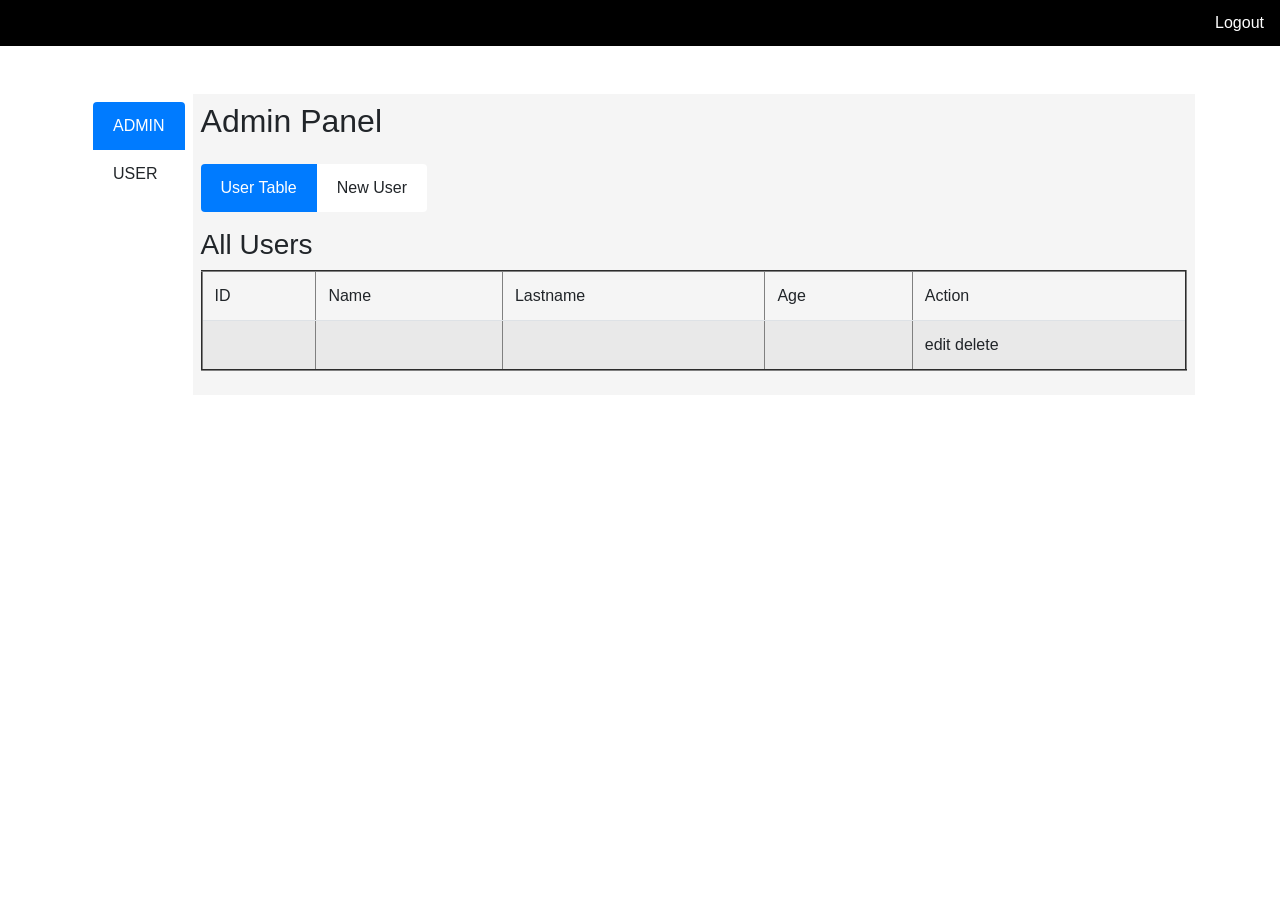
==== src/main/resources/templates/admin/list.html @ 425ebfd0 "21-49" ====
<!--<!DOCTYPE html>-->
<!--<html lang="en">-->
<!--<head>-->
<!--    <meta charset="UTF-8">-->
<!--    <title>Все пользователи</title>-->
<!--</head>-->
<!--<body>-->
<!--<p>&nbsp; Все пользователи</p>-->
<!--<table border="5">-->
<!--    <tbody>-->
<!--    <tr>-->
<!--        <td>Id</td>-->
<!--        <td>Name</td>-->
<!--        <td>Lastname</td>-->
<!--        <td>Age</td>-->
<!--        <td>Action</td>-->
<!--    </tr>-->
<!--    </tbody>-->
<!--    <p>&nbsp;</p>-->
<!--    <p>&nbsp;</p>-->
<!--    <tr th:each="user : ${list}">-->
<!--        <td th:text="${user.getId()}"></td>-->
<!--        <td th:text="${user.getName()}"></td>-->
<!--        <td th:text="${user.getLastname()}"></td>-->
<!--        <td th:text="${user.getAge()}"></td>-->
<!--        <td>-->
<!--            <a th:href="@{/admin/edit(id=${user.getId()})}">edit</a>-->
<!--            <a th:href="@{/admin/delete(id=${user.getId()})}">delete</a>-->
<!--        </td>-->
<!--    </tr>-->

<!--</table>-->
<!--<hr/>-->
<!--<a href="/admin/new">Create new user</a>-->
<!--<hr/>-->
<!--<a href="/logout">EXIT</a>-->
<!--</body>-->
<!--</html>-->

<!--<!DOCTYPE html>-->
<!--<html lang="ru">-->
<!--<head>-->
<!--    <meta charset="UTF-8">-->
<!--    <meta name="viewport" content="width=device-width, initial-scale=1.0">-->
<!--    <link rel="stylesheet" href="https://stackpath.bootstrapcdn.com/bootstrap/4.5.2/css/bootstrap.min.css">-->
<!--    <title>Admin Panel</title>-->
<!--    <style>-->
<!--        /* Стили для цветовой схемы */-->
<!--        .left-panel {-->
<!--            background-color: white; /* Левый панель белый */-->
<!--        }-->
<!--        .right-panel {-->
<!--            background-color: whitesmoke; /* Светло-серый цвет (вся правая часть) */-->
<!--            padding: 20px; /* Добавляем отступы для лучшего восприятия */-->
<!--        }-->
<!--        /* Убираем границы списка для кнопок */-->
<!--        .list-group-item {-->
<!--            border: none;-->
<!--        }-->
<!--        .active-button {-->
<!--            background-color: #007bff; /* Цвет для активной кнопки */-->
<!--            color: white;-->
<!--        }-->
<!--        .header-bar {-->
<!--            background-color: black; /* Черный цвет полосы */-->
<!--            color: white; /* Белый цвет текста */-->
<!--            padding: 10px;-->
<!--            display: flex;-->
<!--            justify-content: space-between; /* Разделяем содержимое по краям */-->
<!--            align-items: center; /* Центрируем элементы вертикально */-->
<!--        }-->
<!--        .logout-btn {-->
<!--            background: none; /* Прозрачный фон */-->
<!--            border: none; /* Без границы */-->
<!--            color: white; /* Белый цвет текста */-->
<!--            cursor: pointer; /* Указатель на кнопку */-->
<!--            font-size: 16px; /* Размер шрифта */-->
<!--        }-->
<!--        .logout-btn:hover {-->
<!--            text-decoration: underline; /* Подчеркивание при наведении */-->
<!--        }-->
<!--    </style>-->
<!--</head>-->
<!--<body>-->

<!--&lt;!&ndash; Полоса с адресом электронной почты и кнопкой Logout &ndash;&gt;-->
<!--<div class="header-bar">-->
<!--    <div>-->
<!--        <span id="emailDisplay" th:text="${adminEmail} + ' with roles: ADMIN USER'"></span>-->
<!--    </div>-->
<!--&lt;!&ndash;    <button class="logout-btn" id="logoutBtn">Logout</button>&ndash;&gt;-->
<!--    <button class="btn" id="logoutBtn" onclick="window.location.href='/logout'">Logout</button>-->

<!--</div>-->

<!--<div class="container mt-5">-->
<!--    <div class="d-flex bd-highlight">-->
<!--        <div class="flex-shrink-1 p-2 bd-highlight left-panel">-->
<!--            <ul class="list-group">-->
<!--                <li class="list-group-item active-button" id="adminBtn">ADMIN</li>-->
<!--                <li class="list-group-item" id="userBtn">USER</li>-->
<!--            </ul>-->
<!--        </div>-->
<!--        <div class="w-100 p-2 bd-highlight right-panel">-->
<!--            <h2 class="mb-4">Admin Panel</h2>-->
<!--            <ul class="list-group list-group-horizontal mb-3">-->
<!--                <li class="list-group-item" id="userTableBtn">User Table</li>-->
<!--                <li class="list-group-item" id="newUserBtn">New User</li>-->
<!--            </ul>-->

<!--            <div id="content">-->
<!--                <div id="adminPanel" style="display: block;">-->
<!--                    <h3>All Users</h3>-->

<!--                    &lt;!&ndash; Таблица пользователей &ndash;&gt;-->
<!--                    <table border="2" class="table table-striped">-->
<!--                        <thead>-->
<!--                        <tr>-->
<!--                            <td>ID</td>-->
<!--                            <td>Name</td>-->
<!--                            <td>Lastname</td>-->
<!--                            <td>Age</td>-->
<!--                            <td>Action</td>-->
<!--                        </tr>-->
<!--                        </thead>-->
<!--                        <tbody>-->
<!--                        <tr th:each="user : ${list}">-->
<!--                            <td th:text="${user.getId()}"></td>-->
<!--                            <td th:text="${user.getName()}"></td>-->
<!--                            <td th:text="${user.getLastname()}"></td>-->
<!--                            <td th:text="${user.getAge()}"></td>-->
<!--                            <td>-->
<!--                                <a th:href="@{/admin/edit(id=${user.getId()})}">edit</a>-->
<!--                                <a th:href="@{/admin/delete(id=${user.getId()})}">delete</a>-->
<!--                            </td>-->
<!--                        </tr>-->
<!--                        </tbody>-->
<!--                    </table>-->

<!--                </div>-->

<!--                <div id="newUserContent" style="display: none;">-->
<!--                    <h3>Создание нового пользователя</h3>-->
<!--                    <p>Форма для создания нового пользователя будет здесь.</p>-->
<!--                </div>-->

<!--                <div id="userContent" style="display: none;">-->
<!--                    <h3>Содержимое для пользователя</h3>-->
<!--                    <p>Пока здесь пусто.</p>-->
<!--                </div>-->
<!--            </div>-->
<!--        </div>-->
<!--    </div>-->
<!--</div>-->

<!--<script>-->
<!--    // ... ваш существующий JavaScript здесь ...-->

<!--    // Логика для кнопки Logout-->
<!--    // document.getElementById('logoutBtn').addEventListener('click', function() {-->
<!--    //     alert('Вы вышли из системы'); // Уведомление при нажатии-->
<!--    //     // Здесь можно добавить реальную логику выхода из системы-->
<!--    // });-->
<!--</script>-->

<!--</body>-->
<!--</html>-->

<!--<!DOCTYPE html>-->
<!--<html lang="ru">-->
<!--<head>-->
<!--    <meta charset="UTF-8">-->
<!--    <meta name="viewport" content="width=device-width, initial-scale=1.0">-->
<!--    <link rel="stylesheet" href="https://stackpath.bootstrapcdn.com/bootstrap/4.5.2/css/bootstrap.min.css">-->
<!--    <title>Admin Panel</title>-->
<!--    <style>-->
<!--        /* Стили для цветовой схемы */-->
<!--        .left-panel {-->
<!--            background-color: white; /* Левый панель белый */-->
<!--        }-->
<!--        .right-panel {-->
<!--            background-color: whitesmoke; /* Светло-серый цвет (вся правая часть) */-->
<!--            padding: 20px; /* Добавляем отступы для лучшего восприятия */-->
<!--        }-->
<!--        /* Убираем границы списка для кнопок */-->
<!--        .list-group-item {-->
<!--            border: none;-->
<!--        }-->
<!--        .active-button {-->
<!--            background-color: #007bff; /* Цвет для активной кнопки */-->
<!--            color: white; /* Белый цвет текста для активной кнопки */-->
<!--        }-->
<!--        .header-bar {-->
<!--            background-color: black; /* Черный цвет полосы */-->
<!--            color: white; /* Белый цвет текста */-->
<!--            padding: 10px;-->
<!--            display: flex;-->
<!--            justify-content: space-between; /* Разделяем содержимое по краям */-->
<!--            align-items: center; /* Центрируем элементы вертикально */-->
<!--        }-->
<!--        .logout-btn {-->
<!--            background: none; /* Прозрачный фон */-->
<!--            border: none; /* Без границы */-->
<!--            color: white; /* Белый цвет текста */-->
<!--            cursor: pointer; /* Указатель на кнопку */-->
<!--            font-size: 16px; /* Размер шрифта */-->
<!--        }-->
<!--        .logout-btn:hover {-->
<!--            text-decoration: underline; /* Подчеркивание при наведении */-->
<!--        }-->
<!--        .inactive-button {-->
<!--            color: #212529; /* Цвет для неактивных кнопок */-->
<!--        }-->
<!--    </style>-->
<!--</head>-->
<!--<body>-->

<!--&lt;!&ndash; Полоса с адресом электронной почты и кнопкой Logout &ndash;&gt;-->
<!--<div class="header-bar">-->
<!--    <div>-->
<!--        <span id="emailDisplay" th:text="${adminEmail} + ' with roles: ADMIN USER'"></span>-->
<!--    </div>-->
<!--    <button class="logout-btn" id="logoutBtn" onclick="window.location.href='/logout'">Logout</button>-->
<!--</div>-->

<!--<div class="container mt-5">-->
<!--    <div class="d-flex bd-highlight">-->
<!--        <div class="flex-shrink-1 p-2 bd-highlight left-panel">-->
<!--            <ul class="list-group">-->
<!--                <li class="list-group-item active-button" id="adminBtn" onclick="showAdminPanel()">ADMIN</li>-->
<!--                <li class="list-group-item inactive-button" id="userBtn" onclick="showUserPanel()">USER</li>-->
<!--            </ul>-->
<!--        </div>-->
<!--        <div class="w-100 p-2 bd-highlight right-panel">-->
<!--            <h2 class="mb-4">Admin Panel</h2>-->
<!--            <ul class="list-group list-group-horizontal mb-3">-->
<!--                <li class="list-group-item" id="userTableBtn">User Table</li>-->
<!--                <li class="list-group-item" id="newUserBtn">New User</li>-->
<!--            </ul>-->

<!--            <div id="content">-->
<!--                <div id="adminPanel" style="display: block;">-->
<!--                    <h3>All Users</h3>-->
<!--                    &lt;!&ndash; Таблица пользователей &ndash;&gt;-->
<!--                    <table border="2" class="table table-striped">-->
<!--                        <thead>-->
<!--                        <tr>-->
<!--                            <td>ID</td>-->
<!--                            <td>Name</td>-->
<!--                            <td>Lastname</td>-->
<!--                            <td>Age</td>-->
<!--                            <td>Action</td>-->
<!--                        </tr>-->
<!--                        </thead>-->
<!--                        <tbody>-->
<!--                        <tr th:each="user : ${list}">-->
<!--                            <td th:text="${user.getId()}"></td>-->
<!--                            <td th:text="${user.getName()}"></td>-->
<!--                            <td th:text="${user.getLastname()}"></td>-->
<!--                            <td th:text="${user.getAge()}"></td>-->
<!--                            <td>-->
<!--                                <a th:href="@{/admin/edit(id=${user.getId()})}">edit</a>-->
<!--                                <a th:href="@{/admin/delete(id=${user.getId()})}">delete</a>-->
<!--                            </td>-->
<!--                        </tr>-->
<!--                        </tbody>-->
<!--                    </table>-->
<!--                </div>-->

<!--                <div id="newUserContent" style="display: none;">-->
<!--                    <h3>Создание нового пользователя</h3>-->
<!--                    <p>Форма для создания нового пользователя будет здесь.</p>-->
<!--                </div>-->

<!--                <div id="userContent" style="display: none;">-->
<!--                    <h3>User information-page</h3>-->
<!--                    <p>Здесь будет информация о пользователе.</p>-->
<!--                </div>-->
<!--            </div>-->
<!--        </div>-->
<!--    </div>-->
<!--</div>-->

<!--<script>-->
<!--    function showAdminPanel() {-->
<!--        document.getElementById('adminPanel').style.display = 'block';-->
<!--        document.getElementById('newUserContent').style.display = 'none';-->
<!--        document.getElementById('userContent').style.display = 'none';-->

<!--        document.getElementById('adminBtn').classList.add('active-button');-->
<!--        document.getElementById('adminBtn').classList.remove('inactive-button');-->
<!--        document.getElementById('userBtn').classList.remove('active-button');-->
<!--        document.getElementById('userBtn').classList.add('inactive-button');-->
<!--    }-->

<!--    function showUserPanel() {-->
<!--        document.getElementById('adminPanel').style.display = 'none';-->
<!--        document.getElementById('newUserContent').style.display = 'none';-->
<!--        document.getElementById('userContent').style.display = 'block';-->

<!--        document.getElementById('userBtn').classList.add('active-button');-->
<!--        document.getElementById('userBtn').classList.remove('inactive-button');-->
<!--        document.getElementById('adminBtn').classList.remove('active-button');-->
<!--        document.getElementById('adminBtn').classList.add('inactive-button');-->
<!--    }-->

<!--    // Инициализируем первоначальное состояние-->
<!--    showAdminPanel();-->
<!--</script>-->

<!--</body>-->
<!--</html>-->



<!--<!DOCTYPE html>-->
<!--<html lang="ru">-->
<!--<head>-->
<!--    <meta charset="UTF-8">-->
<!--    <meta name="viewport" content="width=device-width, initial-scale=1.0">-->
<!--    <link rel="stylesheet" href="https://stackpath.bootstrapcdn.com/bootstrap/4.5.2/css/bootstrap.min.css">-->
<!--    <title>Admin Panel</title>-->
<!--    <style>-->
<!--        /* Стили для цветовой схемы */-->
<!--        .left-panel {-->
<!--            background-color: white; /* Левый панель белый */-->
<!--        }-->
<!--        .right-panel {-->
<!--            background-color: whitesmoke; /* Светло-серый цвет (вся правая часть) */-->
<!--            padding: 20px; /* Добавляем отступы для лучшего восприятия */-->
<!--        }-->
<!--        /* Убираем границы списка для кнопок */-->
<!--        .list-group-item {-->
<!--            border: none;-->
<!--        }-->
<!--        .active-button {-->
<!--            background-color: #007bff; /* Цвет для активной кнопки */-->
<!--            color: white; /* Белый цвет текста для активной кнопки */-->
<!--        }-->
<!--        .header-bar {-->
<!--            background-color: black; /* Черный цвет полосы */-->
<!--            color: white; /* Белый цвет текста */-->
<!--            padding: 10px;-->
<!--            display: flex;-->
<!--            justify-content: space-between; /* Разделяем содержимое по краям */-->
<!--            align-items: center; /* Центрируем элементы вертикально */-->
<!--        }-->
<!--        .logout-btn {-->
<!--            background: none; /* Прозрачный фон */-->
<!--            border: none; /* Без границы */-->
<!--            color: white; /* Белый цвет текста */-->
<!--            cursor: pointer; /* Указатель на кнопку */-->
<!--            font-size: 16px; /* Размер шрифта */-->
<!--        }-->
<!--        .logout-btn:hover {-->
<!--            text-decoration: underline; /* Подчеркивание при наведении */-->
<!--        }-->
<!--        .inactive-button {-->
<!--            color: #212529; /* Цвет для неактивных кнопок */-->
<!--        }-->
<!--    </style>-->
<!--</head>-->
<!--<body>-->

<!--&lt;!&ndash; Полоса с адресом электронной почты и кнопкой Logout &ndash;&gt;-->
<!--<div class="header-bar">-->
<!--    <div>-->
<!--        <span id="emailDisplay" th:text="${adminEmail} + ' with roles: ADMIN USER'"></span>-->
<!--    </div>-->
<!--    <button class="logout-btn" id="logoutBtn" onclick="window.location.href='/logout'">Logout</button>-->
<!--</div>-->

<!--<div class="container mt-5">-->
<!--    <div class="d-flex bd-highlight">-->
<!--        <div class="flex-shrink-1 p-2 bd-highlight left-panel">-->
<!--            <ul class="list-group">-->
<!--                <li class="list-group-item active-button" id="adminBtn" onclick="showAdminPanel()">ADMIN</li>-->
<!--                <li class="list-group-item inactive-button" id="userBtn" onclick="redirectToUserPage()">USER</li> &lt;!&ndash; Изменен вызов функции &ndash;&gt;-->
<!--            </ul>-->
<!--        </div>-->
<!--        <div class="w-100 p-2 bd-highlight right-panel">-->
<!--            <h2 class="mb-4">Admin Panel</h2>-->
<!--            <ul class="list-group list-group-horizontal mb-3">-->
<!--                <li class="list-group-item" id="userTableBtn">User Table</li>-->
<!--                <li class="list-group-item" id="newUserBtn">New User</li>-->
<!--            </ul>-->

<!--            <div id="content">-->
<!--                <div id="adminPanel" style="display: block;">-->
<!--                    <h3>All Users</h3>-->
<!--                    &lt;!&ndash; Таблица пользователей &ndash;&gt;-->
<!--                    <table border="2" class="table table-striped">-->
<!--                        <thead>-->
<!--                        <tr>-->
<!--                            <td>ID</td>-->
<!--                            <td>Name</td>-->
<!--                            <td>Lastname</td>-->
<!--                            <td>Age</td>-->
<!--                            <td>Action</td>-->
<!--                        </tr>-->
<!--                        </thead>-->
<!--                        <tbody>-->
<!--                        <tr th:each="user : ${list}">-->
<!--                            <td th:text="${user.getId()}"></td>-->
<!--                            <td th:text="${user.getName()}"></td>-->
<!--                            <td th:text="${user.getLastname()}"></td>-->
<!--                            <td th:text="${user.getAge()}"></td>-->
<!--                            <td>-->
<!--                                <a th:href="@{/admin/edit(id=${user.getId()})}">edit</a>-->
<!--                                <a th:href="@{/admin/delete(id=${user.getId()})}">delete</a>-->
<!--                            </td>-->
<!--                        </tr>-->
<!--                        </tbody>-->
<!--                    </table>-->
<!--                </div>-->

<!--                <div id="newUserContent" style="display: none;">-->
<!--                    <h3>Создание нового пользователя</h3>-->
<!--                    <p>Форма для создания нового пользователя будет здесь.</p>-->
<!--                </div>-->

<!--                <div id="userContent" style="display: none;">-->
<!--                    <h3>User information-page</h3>-->
<!--                    <p>Здесь будет информация о пользователе.</p>-->
<!--                </div>-->
<!--            </div>-->
<!--        </div>-->
<!--    </div>-->
<!--</div>-->

<!--<script>-->
<!--    function showAdminPanel() {-->
<!--        document.getElementById('adminPanel').style.display = 'block';-->
<!--        document.getElementById('newUserContent').style.display = 'none';-->
<!--        document.getElementById('userContent').style.display = 'none';-->

<!--        document.getElementById('adminBtn').classList.add('active-button');-->
<!--        document.getElementById('adminBtn').classList.remove('inactive-button');-->
<!--        document.getElementById('userBtn').classList.remove('active-button');-->
<!--        document.getElementById('userBtn').classList.add('inactive-button');-->
<!--    }-->

<!--    function redirectToUserPage() {-->
<!--        window.location.href = '/user/'; // Замените на URL вашей страницы user.html-->
<!--    }-->

<!--    // Инициализируем первоначальное состояние-->
<!--    showAdminPanel();-->
<!--</script>-->

<!--</body>-->
<!--</html>-->


<!DOCTYPE html>
<html lang="ru">
<head>
    <meta charset="UTF-8">
    <meta name="viewport" content="width=device-width, initial-scale=1.0">
    <link rel="stylesheet" href="https://stackpath.bootstrapcdn.com/bootstrap/4.5.2/css/bootstrap.min.css">
    <title>Admin Panel</title>
    <style>
        /* Стили для цветовой схемы */
        .left-panel {
            background-color: white; /* Левый панель белый */
        }
        .right-panel {
            background-color: whitesmoke; /* Светло-серый цвет (вся правая часть) */
            padding: 20px; /* Добавляем отступы для лучшего восприятия */
        }
        /* Убираем границы списка для кнопок */
        .list-group-item {
            border: none;
        }
        .active-button {
            background-color: #007bff; /* Цвет для активной кнопки */
            color: white; /* Белый цвет текста для активной кнопки */
        }
        .header-bar {
            background-color: black; /* Черный цвет полосы */
            color: white; /* Белый цвет текста */
            padding: 10px;
            display: flex;
            justify-content: space-between; /* Разделяем содержимое по краям */
            align-items: center; /* Центрируем элементы вертикально */
        }
        .logout-btn {
            background: none; /* Прозрачный фон */
            border: none; /* Без границы */
            color: white; /* Белый цвет текста */
            cursor: pointer; /* Указатель на кнопку */
            font-size: 16px; /* Размер шрифта */
        }
        .logout-btn:hover {
            text-decoration: underline; /* Подчеркивание при наведении */
        }
        .inactive-button {
            color: #212529; /* Цвет для неактивных кнопок */
        }
    </style>
</head>
<body>

<!-- Полоса с адресом электронной почты и кнопкой Logout -->
<div class="header-bar">
    <div>
        <span id="emailDisplay" th:text="${adminEmail} + ' with roles: ADMIN USER'"></span>
    </div>
    <button class="logout-btn" id="logoutBtn" onclick="window.location.href='/logout'">Logout</button>
</div>

<div class="container mt-5">
    <div class="d-flex bd-highlight">
        <div class="flex-shrink-1 p-2 bd-highlight left-panel">
            <ul class="list-group">
                <li class="list-group-item active-button" id="adminBtn" onclick="showAdminPanel()">ADMIN</li>
                <li class="list-group-item inactive-button" id="userBtn" onclick="redirectToUserPage()">USER</li>
            </ul>
        </div>
        <div class="w-100 p-2 bd-highlight right-panel">
            <h2 class="mb-4">Admin Panel</h2>
            <ul class="list-group list-group-horizontal mb-3">
                <li class="list-group-item active-button" id="userTableBtn" onclick="showUserTable()">User Table</li>
                <li class="list-group-item inactive-button" id="newUserBtn" onclick="showNewUserForm()">New User</li>
            </ul>

            <div id="content">
                <div id="adminPanel" style="display: block;">
                    <h3>All Users</h3>
                    <!-- Таблица пользователей -->
                    <table border="2" class="table table-striped">
                        <thead>
                        <tr>
                            <td>ID</td>
                            <td>Name</td>
                            <td>Lastname</td>
                            <td>Age</td>
                            <td>Action</td>
                        </tr>
                        </thead>
                        <tbody>
                        <tr th:each="user : ${list}">
                            <td th:text="${user.getId()}"></td>
                            <td th:text="${user.getName()}"></td>
                            <td th:text="${user.getLastname()}"></td>
                            <td th:text="${user.getAge()}"></td>
                            <td>
                                <a th:href="@{/admin/edit(id=${user.getId()})}">edit</a>
                                <a th:href="@{/admin/delete(id=${user.getId()})}">delete</a>
                            </td>
                        </tr>
                        </tbody>
                    </table>
                </div>

                <div id="newUserContent" style="display: none;">
                    <h3>Создание нового пользователя</h3>
                    <p>Форма для создания нового пользователя будет здесь.</p>
                </div>

                <div id="userContent" style="display: none;">
                    <h3>User information-page</h3>
                    <p>Здесь будет информация о пользователе.</p>
                </div>
            </div>
        </div>
    </div>
</div>

<script>
    function showAdminPanel() {
        document.getElementById('adminPanel').style.display = 'block';
        document.getElementById('newUserContent').style.display = 'none';
        document.getElementById('userContent').style.display = 'none';

        document.getElementById('adminBtn').classList.add('active-button');
        document.getElementById('adminBtn').classList.remove('inactive-button');
        document.getElementById('userBtn').classList.remove('active-button');
        document.getElementById('userBtn').classList.add('inactive-button');
    }

    function showUserTable() {
        document.getElementById('adminPanel').style.display = 'block';
        document.getElementById('newUserContent').style.display = 'none';

        // Установим активное состояние кнопки
        document.getElementById('userTableBtn').classList.add('active-button');
        document.getElementById('userTableBtn').classList.remove('inactive-button');
        document.getElementById('newUserBtn').classList.remove('active-button');
        document.getElementById('newUserBtn').classList.add('inactive-button');
    }

    function showNewUserForm() {
        document.getElementById('newUserContent').style.display = 'block';
        document.getElementById('adminPanel').style.display = 'none'; // Скрываем таблицу

        // Установим активное состояние кнопки
        document.getElementById('newUserBtn').classList.add('active-button');
        document.getElementById('newUserBtn').classList.remove('inactive-button');
        document.getElementById('userTableBtn').classList.remove('active-button');
        document.getElementById('userTableBtn').classList.add('inactive-button');
    }

    function redirectToUserPage() {
        window.location.href = '/user/';
    }

    // Инициализируем первоначальное состояние
    showAdminPanel();
</script>

</body>
</html>
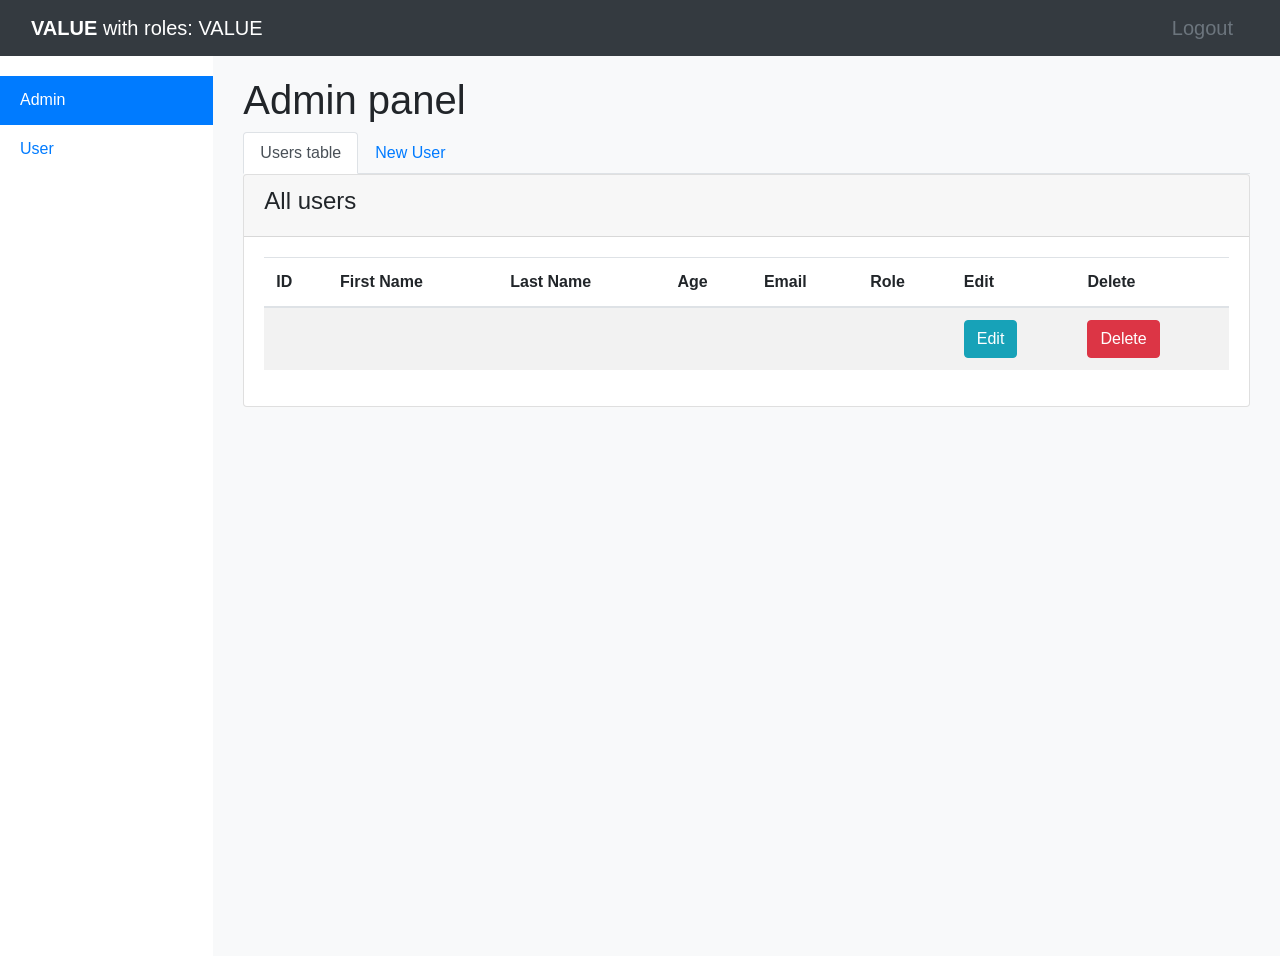
==== commit f3be531e: "555" ====
--- a/src/main/resources/templates/admin/list.html
+++ b/src/main/resources/templates/admin/list.html
@@ -1,614 +1,337 @@
-<!--<!DOCTYPE html>-->
-<!--<html lang="en">-->
-<!--<head>-->
-<!--    <meta charset="UTF-8">-->
-<!--    <title>Все пользователи</title>-->
-<!--</head>-->
-<!--<body>-->
-<!--<p>&nbsp; Все пользователи</p>-->
-<!--<table border="5">-->
-<!--    <tbody>-->
-<!--    <tr>-->
-<!--        <td>Id</td>-->
-<!--        <td>Name</td>-->
-<!--        <td>Lastname</td>-->
-<!--        <td>Age</td>-->
-<!--        <td>Action</td>-->
-<!--    </tr>-->
-<!--    </tbody>-->
-<!--    <p>&nbsp;</p>-->
-<!--    <p>&nbsp;</p>-->
-<!--    <tr th:each="user : ${list}">-->
-<!--        <td th:text="${user.getId()}"></td>-->
-<!--        <td th:text="${user.getName()}"></td>-->
-<!--        <td th:text="${user.getLastname()}"></td>-->
-<!--        <td th:text="${user.getAge()}"></td>-->
-<!--        <td>-->
-<!--            <a th:href="@{/admin/edit(id=${user.getId()})}">edit</a>-->
-<!--            <a th:href="@{/admin/delete(id=${user.getId()})}">delete</a>-->
-<!--        </td>-->
-<!--    </tr>-->
-
-<!--</table>-->
-<!--<hr/>-->
-<!--<a href="/admin/new">Create new user</a>-->
-<!--<hr/>-->
-<!--<a href="/logout">EXIT</a>-->
-<!--</body>-->
-<!--</html>-->
-
-<!--<!DOCTYPE html>-->
-<!--<html lang="ru">-->
-<!--<head>-->
-<!--    <meta charset="UTF-8">-->
-<!--    <meta name="viewport" content="width=device-width, initial-scale=1.0">-->
-<!--    <link rel="stylesheet" href="https://stackpath.bootstrapcdn.com/bootstrap/4.5.2/css/bootstrap.min.css">-->
-<!--    <title>Admin Panel</title>-->
-<!--    <style>-->
-<!--        /* Стили для цветовой схемы */-->
-<!--        .left-panel {-->
-<!--            background-color: white; /* Левый панель белый */-->
-<!--        }-->
-<!--        .right-panel {-->
-<!--            background-color: whitesmoke; /* Светло-серый цвет (вся правая часть) */-->
-<!--            padding: 20px; /* Добавляем отступы для лучшего восприятия */-->
-<!--        }-->
-<!--        /* Убираем границы списка для кнопок */-->
-<!--        .list-group-item {-->
-<!--            border: none;-->
-<!--        }-->
-<!--        .active-button {-->
-<!--            background-color: #007bff; /* Цвет для активной кнопки */-->
-<!--            color: white;-->
-<!--        }-->
-<!--        .header-bar {-->
-<!--            background-color: black; /* Черный цвет полосы */-->
-<!--            color: white; /* Белый цвет текста */-->
-<!--            padding: 10px;-->
-<!--            display: flex;-->
-<!--            justify-content: space-between; /* Разделяем содержимое по краям */-->
-<!--            align-items: center; /* Центрируем элементы вертикально */-->
-<!--        }-->
-<!--        .logout-btn {-->
-<!--            background: none; /* Прозрачный фон */-->
-<!--            border: none; /* Без границы */-->
-<!--            color: white; /* Белый цвет текста */-->
-<!--            cursor: pointer; /* Указатель на кнопку */-->
-<!--            font-size: 16px; /* Размер шрифта */-->
-<!--        }-->
-<!--        .logout-btn:hover {-->
-<!--            text-decoration: underline; /* Подчеркивание при наведении */-->
-<!--        }-->
-<!--    </style>-->
-<!--</head>-->
-<!--<body>-->
-
-<!--&lt;!&ndash; Полоса с адресом электронной почты и кнопкой Logout &ndash;&gt;-->
-<!--<div class="header-bar">-->
-<!--    <div>-->
-<!--        <span id="emailDisplay" th:text="${adminEmail} + ' with roles: ADMIN USER'"></span>-->
-<!--    </div>-->
-<!--&lt;!&ndash;    <button class="logout-btn" id="logoutBtn">Logout</button>&ndash;&gt;-->
-<!--    <button class="btn" id="logoutBtn" onclick="window.location.href='/logout'">Logout</button>-->
-
-<!--</div>-->
-
-<!--<div class="container mt-5">-->
-<!--    <div class="d-flex bd-highlight">-->
-<!--        <div class="flex-shrink-1 p-2 bd-highlight left-panel">-->
-<!--            <ul class="list-group">-->
-<!--                <li class="list-group-item active-button" id="adminBtn">ADMIN</li>-->
-<!--                <li class="list-group-item" id="userBtn">USER</li>-->
-<!--            </ul>-->
-<!--        </div>-->
-<!--        <div class="w-100 p-2 bd-highlight right-panel">-->
-<!--            <h2 class="mb-4">Admin Panel</h2>-->
-<!--            <ul class="list-group list-group-horizontal mb-3">-->
-<!--                <li class="list-group-item" id="userTableBtn">User Table</li>-->
-<!--                <li class="list-group-item" id="newUserBtn">New User</li>-->
-<!--            </ul>-->
-
-<!--            <div id="content">-->
-<!--                <div id="adminPanel" style="display: block;">-->
-<!--                    <h3>All Users</h3>-->
-
-<!--                    &lt;!&ndash; Таблица пользователей &ndash;&gt;-->
-<!--                    <table border="2" class="table table-striped">-->
-<!--                        <thead>-->
-<!--                        <tr>-->
-<!--                            <td>ID</td>-->
-<!--                            <td>Name</td>-->
-<!--                            <td>Lastname</td>-->
-<!--                            <td>Age</td>-->
-<!--                            <td>Action</td>-->
-<!--                        </tr>-->
-<!--                        </thead>-->
-<!--                        <tbody>-->
-<!--                        <tr th:each="user : ${list}">-->
-<!--                            <td th:text="${user.getId()}"></td>-->
-<!--                            <td th:text="${user.getName()}"></td>-->
-<!--                            <td th:text="${user.getLastname()}"></td>-->
-<!--                            <td th:text="${user.getAge()}"></td>-->
-<!--                            <td>-->
-<!--                                <a th:href="@{/admin/edit(id=${user.getId()})}">edit</a>-->
-<!--                                <a th:href="@{/admin/delete(id=${user.getId()})}">delete</a>-->
-<!--                            </td>-->
-<!--                        </tr>-->
-<!--                        </tbody>-->
-<!--                    </table>-->
-
-<!--                </div>-->
-
-<!--                <div id="newUserContent" style="display: none;">-->
-<!--                    <h3>Создание нового пользователя</h3>-->
-<!--                    <p>Форма для создания нового пользователя будет здесь.</p>-->
-<!--                </div>-->
-
-<!--                <div id="userContent" style="display: none;">-->
-<!--                    <h3>Содержимое для пользователя</h3>-->
-<!--                    <p>Пока здесь пусто.</p>-->
-<!--                </div>-->
-<!--            </div>-->
-<!--        </div>-->
-<!--    </div>-->
-<!--</div>-->
-
-<!--<script>-->
-<!--    // ... ваш существующий JavaScript здесь ...-->
-
-<!--    // Логика для кнопки Logout-->
-<!--    // document.getElementById('logoutBtn').addEventListener('click', function() {-->
-<!--    //     alert('Вы вышли из системы'); // Уведомление при нажатии-->
-<!--    //     // Здесь можно добавить реальную логику выхода из системы-->
-<!--    // });-->
-<!--</script>-->
-
-<!--</body>-->
-<!--</html>-->
-
-<!--<!DOCTYPE html>-->
-<!--<html lang="ru">-->
-<!--<head>-->
-<!--    <meta charset="UTF-8">-->
-<!--    <meta name="viewport" content="width=device-width, initial-scale=1.0">-->
-<!--    <link rel="stylesheet" href="https://stackpath.bootstrapcdn.com/bootstrap/4.5.2/css/bootstrap.min.css">-->
-<!--    <title>Admin Panel</title>-->
-<!--    <style>-->
-<!--        /* Стили для цветовой схемы */-->
-<!--        .left-panel {-->
-<!--            background-color: white; /* Левый панель белый */-->
-<!--        }-->
-<!--        .right-panel {-->
-<!--            background-color: whitesmoke; /* Светло-серый цвет (вся правая часть) */-->
-<!--            padding: 20px; /* Добавляем отступы для лучшего восприятия */-->
-<!--        }-->
-<!--        /* Убираем границы списка для кнопок */-->
-<!--        .list-group-item {-->
-<!--            border: none;-->
-<!--        }-->
-<!--        .active-button {-->
-<!--            background-color: #007bff; /* Цвет для активной кнопки */-->
-<!--            color: white; /* Белый цвет текста для активной кнопки */-->
-<!--        }-->
-<!--        .header-bar {-->
-<!--            background-color: black; /* Черный цвет полосы */-->
-<!--            color: white; /* Белый цвет текста */-->
-<!--            padding: 10px;-->
-<!--            display: flex;-->
-<!--            justify-content: space-between; /* Разделяем содержимое по краям */-->
-<!--            align-items: center; /* Центрируем элементы вертикально */-->
-<!--        }-->
-<!--        .logout-btn {-->
-<!--            background: none; /* Прозрачный фон */-->
-<!--            border: none; /* Без границы */-->
-<!--            color: white; /* Белый цвет текста */-->
-<!--            cursor: pointer; /* Указатель на кнопку */-->
-<!--            font-size: 16px; /* Размер шрифта */-->
-<!--        }-->
-<!--        .logout-btn:hover {-->
-<!--            text-decoration: underline; /* Подчеркивание при наведении */-->
-<!--        }-->
-<!--        .inactive-button {-->
-<!--            color: #212529; /* Цвет для неактивных кнопок */-->
-<!--        }-->
-<!--    </style>-->
-<!--</head>-->
-<!--<body>-->
-
-<!--&lt;!&ndash; Полоса с адресом электронной почты и кнопкой Logout &ndash;&gt;-->
-<!--<div class="header-bar">-->
-<!--    <div>-->
-<!--        <span id="emailDisplay" th:text="${adminEmail} + ' with roles: ADMIN USER'"></span>-->
-<!--    </div>-->
-<!--    <button class="logout-btn" id="logoutBtn" onclick="window.location.href='/logout'">Logout</button>-->
-<!--</div>-->
-
-<!--<div class="container mt-5">-->
-<!--    <div class="d-flex bd-highlight">-->
-<!--        <div class="flex-shrink-1 p-2 bd-highlight left-panel">-->
-<!--            <ul class="list-group">-->
-<!--                <li class="list-group-item active-button" id="adminBtn" onclick="showAdminPanel()">ADMIN</li>-->
-<!--                <li class="list-group-item inactive-button" id="userBtn" onclick="showUserPanel()">USER</li>-->
-<!--            </ul>-->
-<!--        </div>-->
-<!--        <div class="w-100 p-2 bd-highlight right-panel">-->
-<!--            <h2 class="mb-4">Admin Panel</h2>-->
-<!--            <ul class="list-group list-group-horizontal mb-3">-->
-<!--                <li class="list-group-item" id="userTableBtn">User Table</li>-->
-<!--                <li class="list-group-item" id="newUserBtn">New User</li>-->
-<!--            </ul>-->
-
-<!--            <div id="content">-->
-<!--                <div id="adminPanel" style="display: block;">-->
-<!--                    <h3>All Users</h3>-->
-<!--                    &lt;!&ndash; Таблица пользователей &ndash;&gt;-->
-<!--                    <table border="2" class="table table-striped">-->
-<!--                        <thead>-->
-<!--                        <tr>-->
-<!--                            <td>ID</td>-->
-<!--                            <td>Name</td>-->
-<!--                            <td>Lastname</td>-->
-<!--                            <td>Age</td>-->
-<!--                            <td>Action</td>-->
-<!--                        </tr>-->
-<!--                        </thead>-->
-<!--                        <tbody>-->
-<!--                        <tr th:each="user : ${list}">-->
-<!--                            <td th:text="${user.getId()}"></td>-->
-<!--                            <td th:text="${user.getName()}"></td>-->
-<!--                            <td th:text="${user.getLastname()}"></td>-->
-<!--                            <td th:text="${user.getAge()}"></td>-->
-<!--                            <td>-->
-<!--                                <a th:href="@{/admin/edit(id=${user.getId()})}">edit</a>-->
-<!--                                <a th:href="@{/admin/delete(id=${user.getId()})}">delete</a>-->
-<!--                            </td>-->
-<!--                        </tr>-->
-<!--                        </tbody>-->
-<!--                    </table>-->
-<!--                </div>-->
-
-<!--                <div id="newUserContent" style="display: none;">-->
-<!--                    <h3>Создание нового пользователя</h3>-->
-<!--                    <p>Форма для создания нового пользователя будет здесь.</p>-->
-<!--                </div>-->
-
-<!--                <div id="userContent" style="display: none;">-->
-<!--                    <h3>User information-page</h3>-->
-<!--                    <p>Здесь будет информация о пользователе.</p>-->
-<!--                </div>-->
-<!--            </div>-->
-<!--        </div>-->
-<!--    </div>-->
-<!--</div>-->
-
-<!--<script>-->
-<!--    function showAdminPanel() {-->
-<!--        document.getElementById('adminPanel').style.display = 'block';-->
-<!--        document.getElementById('newUserContent').style.display = 'none';-->
-<!--        document.getElementById('userContent').style.display = 'none';-->
-
-<!--        document.getElementById('adminBtn').classList.add('active-button');-->
-<!--        document.getElementById('adminBtn').classList.remove('inactive-button');-->
-<!--        document.getElementById('userBtn').classList.remove('active-button');-->
-<!--        document.getElementById('userBtn').classList.add('inactive-button');-->
-<!--    }-->
-
-<!--    function showUserPanel() {-->
-<!--        document.getElementById('adminPanel').style.display = 'none';-->
-<!--        document.getElementById('newUserContent').style.display = 'none';-->
-<!--        document.getElementById('userContent').style.display = 'block';-->
-
-<!--        document.getElementById('userBtn').classList.add('active-button');-->
-<!--        document.getElementById('userBtn').classList.remove('inactive-button');-->
-<!--        document.getElementById('adminBtn').classList.remove('active-button');-->
-<!--        document.getElementById('adminBtn').classList.add('inactive-button');-->
-<!--    }-->
-
-<!--    // Инициализируем первоначальное состояние-->
-<!--    showAdminPanel();-->
-<!--</script>-->
-
-<!--</body>-->
-<!--</html>-->
-
-
-
-<!--<!DOCTYPE html>-->
-<!--<html lang="ru">-->
-<!--<head>-->
-<!--    <meta charset="UTF-8">-->
-<!--    <meta name="viewport" content="width=device-width, initial-scale=1.0">-->
-<!--    <link rel="stylesheet" href="https://stackpath.bootstrapcdn.com/bootstrap/4.5.2/css/bootstrap.min.css">-->
-<!--    <title>Admin Panel</title>-->
-<!--    <style>-->
-<!--        /* Стили для цветовой схемы */-->
-<!--        .left-panel {-->
-<!--            background-color: white; /* Левый панель белый */-->
-<!--        }-->
-<!--        .right-panel {-->
-<!--            background-color: whitesmoke; /* Светло-серый цвет (вся правая часть) */-->
-<!--            padding: 20px; /* Добавляем отступы для лучшего восприятия */-->
-<!--        }-->
-<!--        /* Убираем границы списка для кнопок */-->
-<!--        .list-group-item {-->
-<!--            border: none;-->
-<!--        }-->
-<!--        .active-button {-->
-<!--            background-color: #007bff; /* Цвет для активной кнопки */-->
-<!--            color: white; /* Белый цвет текста для активной кнопки */-->
-<!--        }-->
-<!--        .header-bar {-->
-<!--            background-color: black; /* Черный цвет полосы */-->
-<!--            color: white; /* Белый цвет текста */-->
-<!--            padding: 10px;-->
-<!--            display: flex;-->
-<!--            justify-content: space-between; /* Разделяем содержимое по краям */-->
-<!--            align-items: center; /* Центрируем элементы вертикально */-->
-<!--        }-->
-<!--        .logout-btn {-->
-<!--            background: none; /* Прозрачный фон */-->
-<!--            border: none; /* Без границы */-->
-<!--            color: white; /* Белый цвет текста */-->
-<!--            cursor: pointer; /* Указатель на кнопку */-->
-<!--            font-size: 16px; /* Размер шрифта */-->
-<!--        }-->
-<!--        .logout-btn:hover {-->
-<!--            text-decoration: underline; /* Подчеркивание при наведении */-->
-<!--        }-->
-<!--        .inactive-button {-->
-<!--            color: #212529; /* Цвет для неактивных кнопок */-->
-<!--        }-->
-<!--    </style>-->
-<!--</head>-->
-<!--<body>-->
-
-<!--&lt;!&ndash; Полоса с адресом электронной почты и кнопкой Logout &ndash;&gt;-->
-<!--<div class="header-bar">-->
-<!--    <div>-->
-<!--        <span id="emailDisplay" th:text="${adminEmail} + ' with roles: ADMIN USER'"></span>-->
-<!--    </div>-->
-<!--    <button class="logout-btn" id="logoutBtn" onclick="window.location.href='/logout'">Logout</button>-->
-<!--</div>-->
-
-<!--<div class="container mt-5">-->
-<!--    <div class="d-flex bd-highlight">-->
-<!--        <div class="flex-shrink-1 p-2 bd-highlight left-panel">-->
-<!--            <ul class="list-group">-->
-<!--                <li class="list-group-item active-button" id="adminBtn" onclick="showAdminPanel()">ADMIN</li>-->
-<!--                <li class="list-group-item inactive-button" id="userBtn" onclick="redirectToUserPage()">USER</li> &lt;!&ndash; Изменен вызов функции &ndash;&gt;-->
-<!--            </ul>-->
-<!--        </div>-->
-<!--        <div class="w-100 p-2 bd-highlight right-panel">-->
-<!--            <h2 class="mb-4">Admin Panel</h2>-->
-<!--            <ul class="list-group list-group-horizontal mb-3">-->
-<!--                <li class="list-group-item" id="userTableBtn">User Table</li>-->
-<!--                <li class="list-group-item" id="newUserBtn">New User</li>-->
-<!--            </ul>-->
-
-<!--            <div id="content">-->
-<!--                <div id="adminPanel" style="display: block;">-->
-<!--                    <h3>All Users</h3>-->
-<!--                    &lt;!&ndash; Таблица пользователей &ndash;&gt;-->
-<!--                    <table border="2" class="table table-striped">-->
-<!--                        <thead>-->
-<!--                        <tr>-->
-<!--                            <td>ID</td>-->
-<!--                            <td>Name</td>-->
-<!--                            <td>Lastname</td>-->
-<!--                            <td>Age</td>-->
-<!--                            <td>Action</td>-->
-<!--                        </tr>-->
-<!--                        </thead>-->
-<!--                        <tbody>-->
-<!--                        <tr th:each="user : ${list}">-->
-<!--                            <td th:text="${user.getId()}"></td>-->
-<!--                            <td th:text="${user.getName()}"></td>-->
-<!--                            <td th:text="${user.getLastname()}"></td>-->
-<!--                            <td th:text="${user.getAge()}"></td>-->
-<!--                            <td>-->
-<!--                                <a th:href="@{/admin/edit(id=${user.getId()})}">edit</a>-->
-<!--                                <a th:href="@{/admin/delete(id=${user.getId()})}">delete</a>-->
-<!--                            </td>-->
-<!--                        </tr>-->
-<!--                        </tbody>-->
-<!--                    </table>-->
-<!--                </div>-->
-
-<!--                <div id="newUserContent" style="display: none;">-->
-<!--                    <h3>Создание нового пользователя</h3>-->
-<!--                    <p>Форма для создания нового пользователя будет здесь.</p>-->
-<!--                </div>-->
-
-<!--                <div id="userContent" style="display: none;">-->
-<!--                    <h3>User information-page</h3>-->
-<!--                    <p>Здесь будет информация о пользователе.</p>-->
-<!--                </div>-->
-<!--            </div>-->
-<!--        </div>-->
-<!--    </div>-->
-<!--</div>-->
-
-<!--<script>-->
-<!--    function showAdminPanel() {-->
-<!--        document.getElementById('adminPanel').style.display = 'block';-->
-<!--        document.getElementById('newUserContent').style.display = 'none';-->
-<!--        document.getElementById('userContent').style.display = 'none';-->
-
-<!--        document.getElementById('adminBtn').classList.add('active-button');-->
-<!--        document.getElementById('adminBtn').classList.remove('inactive-button');-->
-<!--        document.getElementById('userBtn').classList.remove('active-button');-->
-<!--        document.getElementById('userBtn').classList.add('inactive-button');-->
-<!--    }-->
-
-<!--    function redirectToUserPage() {-->
-<!--        window.location.href = '/user/'; // Замените на URL вашей страницы user.html-->
-<!--    }-->
-
-<!--    // Инициализируем первоначальное состояние-->
-<!--    showAdminPanel();-->
-<!--</script>-->
-
-<!--</body>-->
-<!--</html>-->
-
-
 <!DOCTYPE html>
-<html lang="ru">
+<html xmlns="http://www.w3.org/1999/xhtml" xmlns:th="http://www.thymeleaf.org">
+<html lang="en">
 <head>
     <meta charset="UTF-8">
-    <meta name="viewport" content="width=device-width, initial-scale=1.0">
-    <link rel="stylesheet" href="https://stackpath.bootstrapcdn.com/bootstrap/4.5.2/css/bootstrap.min.css">
-    <title>Admin Panel</title>
-    <style>
-        /* Стили для цветовой схемы */
-        .left-panel {
-            background-color: white; /* Левый панель белый */
-        }
-        .right-panel {
-            background-color: whitesmoke; /* Светло-серый цвет (вся правая часть) */
-            padding: 20px; /* Добавляем отступы для лучшего восприятия */
-        }
-        /* Убираем границы списка для кнопок */
-        .list-group-item {
-            border: none;
-        }
-        .active-button {
-            background-color: #007bff; /* Цвет для активной кнопки */
-            color: white; /* Белый цвет текста для активной кнопки */
-        }
-        .header-bar {
-            background-color: black; /* Черный цвет полосы */
-            color: white; /* Белый цвет текста */
-            padding: 10px;
-            display: flex;
-            justify-content: space-between; /* Разделяем содержимое по краям */
-            align-items: center; /* Центрируем элементы вертикально */
-        }
-        .logout-btn {
-            background: none; /* Прозрачный фон */
-            border: none; /* Без границы */
-            color: white; /* Белый цвет текста */
-            cursor: pointer; /* Указатель на кнопку */
-            font-size: 16px; /* Размер шрифта */
-        }
-        .logout-btn:hover {
-            text-decoration: underline; /* Подчеркивание при наведении */
-        }
-        .inactive-button {
-            color: #212529; /* Цвет для неактивных кнопок */
-        }
-    </style>
+    <title>Admin panel</title>
+    <meta name="viewport" content="width=device-width, initial-scale=1, shrink-to-fit=no">
+    <link rel="stylesheet"
+          href="https://cdn.jsdelivr.net/npm/bootstrap@4.6.1/dist/css/bootstrap.min.css"
+          integrity="sha384-zCbKRCUGaJDkqS1kPbPd7TveP5iyJE0EjAuZQTgFLD2ylzuqKfdKlfG/eSrtxUkn"
+          crossorigin="anonymous">
 </head>
 <body>
-
-<!-- Полоса с адресом электронной почты и кнопкой Logout -->
-<div class="header-bar">
-    <div>
-        <span id="emailDisplay" th:text="${adminEmail} + ' with roles: ADMIN USER'"></span>
+<nav class="navbar navbar-dark bg-dark">
+    <div class="container-fluid">
+        <a class="navbar-brand">
+            <b th:text="${user.getEmail()}">VALUE</b>
+            <text>with roles:</text>
+            <text th:each="role:${user.getRoles()}" th:text="${role.getName()} +' '">VALUE</text>
+        </a>
+        <a class="navbar-brand" href="/logout">
+            <text class="text-secondary">Logout</text>
+        </a>
     </div>
-    <button class="logout-btn" id="logoutBtn" onclick="window.location.href='/logout'">Logout</button>
-</div>
-
-<div class="container mt-5">
-    <div class="d-flex bd-highlight">
-        <div class="flex-shrink-1 p-2 bd-highlight left-panel">
-            <ul class="list-group">
-                <li class="list-group-item active-button" id="adminBtn" onclick="showAdminPanel()">ADMIN</li>
-                <li class="list-group-item inactive-button" id="userBtn" onclick="redirectToUserPage()">USER</li>
+</nav>
+<div class="container-fluid">
+    <div class="row min-vh-100">
+        <div class="col-2" style="padding: 20px 0 0;">
+            <ul class="list-group list-group-flush">
+                <li class="list-group-item active" aria-current="true">
+                    <a href="/admin/">
+                        <text class="text-white">Admin</text>
+                    </a>
+                </li>
+                <li class="list-group-item">
+                    <a href="/admin/user">
+                        <text class="text-primary">User</text>
+                    </a>
+                </li>
             </ul>
         </div>
-        <div class="w-100 p-2 bd-highlight right-panel">
-            <h2 class="mb-4">Admin Panel</h2>
-            <ul class="list-group list-group-horizontal mb-3">
-                <li class="list-group-item active-button" id="userTableBtn" onclick="showUserTable()">User Table</li>
-                <li class="list-group-item inactive-button" id="newUserBtn" onclick="showNewUserForm()">New User</li>
+        <div class="col-10 bg-light" style="padding: 20px 30px 30px;">
+            <h1> Admin panel </h1>
+            <ul class="nav nav-tabs">
+                <li class="nav-item">
+                    <a class="nav-link active" data-toggle="tab" id="allUsersTable" href="#allUsers">Users
+                        table</a>
+                </li>
+                <li class="nav-item">
+                    <a class="nav-link" data-toggle="tab" href="#newUser">New User</a>
+                </li>
             </ul>
-
-            <div id="content">
-                <div id="adminPanel" style="display: block;">
-                    <h3>All Users</h3>
-                    <!-- Таблица пользователей -->
-                    <table border="2" class="table table-striped">
-                        <thead>
-                        <tr>
-                            <td>ID</td>
-                            <td>Name</td>
-                            <td>Lastname</td>
-                            <td>Age</td>
-                            <td>Action</td>
-                        </tr>
-                        </thead>
-                        <tbody>
-                        <tr th:each="user : ${list}">
-                            <td th:text="${user.getId()}"></td>
-                            <td th:text="${user.getName()}"></td>
-                            <td th:text="${user.getLastname()}"></td>
-                            <td th:text="${user.getAge()}"></td>
-                            <td>
-                                <a th:href="@{/admin/edit(id=${user.getId()})}">edit</a>
-                                <a th:href="@{/admin/delete(id=${user.getId()})}">delete</a>
-                            </td>
-                        </tr>
-                        </tbody>
-                    </table>
+            <div class="tab-content">
+                <div class="tab-pane fade show active" id="allUsers">
+                    <div class="card">
+                        <div class="card-header">
+                            <h4>All users</h4>
+                        </div>
+                        <div class="card-body">
+                            <table class="table table-striped">
+                                <thead>
+                                <tr>
+                                    <th>ID</th>
+                                    <th>First Name</th>
+                                    <th>Last Name</th>
+                                    <th>Age</th>
+                                    <th>Email</th>
+                                    <th>Role</th>
+                                    <th>Edit</th>
+                                    <th>Delete</th>
+                                </tr>
+                                </thead>
+                                <tbody>
+                                <tr th:each="user:${users}">
+                                    <td th:text="${user.getId()}"></td>
+                                    <td th:text="${user.getName()}"></td>
+                                    <td th:text="${user.getLastname()}"></td>
+                                    <td th:text="${user.getAge()}"></td>
+                                    <td th:text="${user.getEmail()}"></td>
+                                    <td>
+                                        <text th:each="role:${user.getRoles()}"
+                                              th:text="${role.getName()} + ' '"></text>
+                                    </td>
+                                    <td>
+                                        <button type="button" class="btn btn-info" data-toggle="modal"
+                                                data-target="#edit" th:data-target="${'#edit'+user.id}">Edit
+                                        </button>
+                                        <div class="modal fade" th:id="${'edit'+user.id}" id="edit" tabindex="-1"
+                                             aria-labelledby="editLabel" aria-hidden="true">
+                                            <div class="modal-dialog">
+                                                <div class="modal-content">
+                                                    <div class="modal-header">
+                                                        <h5 class="modal-title" id="editLabel">Edit user</h5>
+                                                        <button type="button" class="close" data-dismiss="modal"
+                                                                aria-label="Close">
+                                                            <span aria-hidden="true">&times;</span>
+                                                        </button>
+                                                    </div>
+                                                    <form th:method="PATCH"
+                                                          th:action="@{/admin/update(id=${user.getId()})}"
+                                                          th:object="${user}">
+                                                        <div class="modal-body text-center">
+                                                            <div class="col-md-6 mx-auto">
+                                                                <br>
+                                                                <label for="idEdit">
+                                                                    <strong>ID</strong>
+                                                                </label>
+                                                                <input th:name="id" th:type="number"
+                                                                       class="form-control" id="idEdit"
+                                                                       th:value="${user.getId()}" disabled/>
+                                                                <br>
+                                                                <label for="firstNameEdit">
+                                                                    <strong>First name</strong>
+                                                                </label>
+                                                                <input th:name="name" th:type="text"
+                                                                       class="form-control" id="firstNameEdit"
+                                                                       th:value="${user.getName()}"/>
+                                                                <br>
+                                                                <label for="lastnameEdit">
+                                                                    <strong>Last name</strong>
+                                                                </label>
+                                                                <input th:name="lastname" th:type="text"
+                                                                       class="form-control" id="lastNameEdit"
+                                                                       th:value="${user.getLastname()}"/>
+                                                                <br>
+                                                                <label for="ageEdit">
+                                                                    <strong>Age</strong>
+                                                                </label>
+                                                                <input th:name="age" th:type="number"
+                                                                       class="form-control" id="ageEdit"
+                                                                       th:value="${user.getAge()}"/>
+                                                                <br>
+                                                                <label for="emailEdit">
+                                                                    <strong>Email</strong>
+                                                                </label>
+                                                                <input th:name="email" th:type="text"
+                                                                       class="form-control" id="emailEdit"
+                                                                       th:value="${user.getEmail()}"/>
+                                                                <br>
+                                                                <label for="passwordEdit">
+                                                                    <strong>Password</strong>
+                                                                </label>
+                                                                <input th:name="password" type="text"
+                                                                       class="form-control" id="passwordEdit"/>
+                                                                <br>
+                                                                <label for="rolesEdit">
+                                                                    <strong>Role</strong>
+                                                                </label>
+                                                                <select multiple class="form-control" id="rolesEdit"
+                                                                        name="roles" size="2" required>
+                                                                    <option th:each="role: ${allRoles}"
+                                                                            th:value="${role.getId()}"
+                                                                            th:selected="${user.getRoles().contains(role)}">
+                                                                        <th:block th:text="${role.getName()}">
+                                                                        </th:block>
+                                                                    </option>
+                                                                </select>
+                                                                <br><br>
+                                                            </div>
+                                                        </div>
+                                                        <div class="modal-footer">
+                                                            <button type="button" class="btn btn-secondary"
+                                                                    data-dismiss="modal">Close
+                                                            </button>
+                                                            <button type="submit" class="btn btn-primary">Edit
+                                                            </button>
+                                                        </div>
+                                                    </form>
+                                                </div>
+                                            </div>
+                                        </div>
+                                    </td>
+                                    <td>
+                                        <button type="button" class="btn btn-danger" data-toggle="modal"
+                                                data-target="#delete" th:data-target="${'#delete'+user.id}">Delete
+                                        </button>
+                                        <div class="modal fade" th:id="${'delete'+user.id}" id="delete" tabindex="-1"
+                                             aria-labelledby="deleteLabel" aria-hidden="true">
+                                            <div class="modal-dialog">
+                                                <div class="modal-content">
+                                                    <div class="modal-header">
+                                                        <h5 class="modal-title" id="deleteLabel">Delete user</h5>
+                                                        <button type="button" class="close" data-dismiss="modal"
+                                                                aria-label="Close">
+                                                            <span aria-hidden="true">&times;</span>
+                                                        </button>
+                                                    </div>
+                                                    <form th:method="DELETE"
+                                                          th:action="@{/admin/delete(id=${user.getId()})}"
+                                                          th:object="${user}">
+                                                        <div class="modal-body text-center">
+                                                            <div class="col-md-6 mx-auto">
+                                                                <br>
+                                                                <label for="idDelete">
+                                                                    <strong>ID</strong>
+                                                                </label>
+                                                                <input th:name="id" th:type="number"
+                                                                       class="form-control" id="idDelete"
+                                                                       th:value="${user.getId()}" disabled/>
+                                                                <br>
+                                                                <label for="firstNameDelete">
+                                                                    <strong>First name</strong>
+                                                                </label>
+                                                                <input th:name="firstName" th:type="text"
+                                                                       class="form-control" id="firstNameDelete"
+                                                                       th:value="${user.getName()}" disabled/>
+                                                                <br>
+                                                                <label for="lastNameDelete">
+                                                                    <strong>Last name</strong>
+                                                                </label>
+                                                                <input th:name="lastName" th:type="text"
+                                                                       class="form-control" id="lastNameDelete"
+                                                                       th:value="${user.getLastname()}" disabled/>
+                                                                <br>
+                                                                <label for="ageDelete">
+                                                                    <strong>Age</strong>
+                                                                </label>
+                                                                <input th:name="age" th:type="number"
+                                                                       class="form-control" id="ageDelete"
+                                                                       th:value="${user.getAge()}" disabled/>
+                                                                <br>
+                                                                <label for="emailDelete">
+                                                                    <strong>Email</strong>
+                                                                </label>
+                                                                <input th:name="email" th:type="text"
+                                                                       class="form-control" id="emailDelete"
+                                                                       th:value="${user.getEmail()}" disabled/>
+                                                                <br>
+                                                                <label for="rolesDelete">
+                                                                    <strong>Role</strong>
+                                                                </label>
+                                                                <select multiple class="form-control" id="rolesDelete"
+                                                                        name="roles" size="2" disabled>
+                                                                    <option th:each="role: ${allRoles}"
+                                                                            th:value="${role.getId()}"
+                                                                            th:selected="${user.getRoles().contains(role)}">
+                                                                        <th:block th:text="${role.getName()}">
+                                                                        </th:block>
+                                                                    </option>
+                                                                </select>
+                                                                <br><br>
+                                                            </div>
+                                                        </div>
+                                                        <div class="modal-footer">
+                                                            <button type="button" class="btn btn-secondary"
+                                                                    data-dismiss="modal">Close
+                                                            </button>
+                                                            <button type="submit" class="btn btn-danger">Delete
+                                                            </button>
+                                                        </div>
+                                                    </form>
+                                                </div>
+                                            </div>
+                                        </div>
+                                    </td>
+                                </tr>
+                                </tbody>
+                            </table>
+                        </div>
+                    </div>
                 </div>
-
-                <div id="newUserContent" style="display: none;">
-                    <h3>Создание нового пользователя</h3>
-                    <p>Форма для создания нового пользователя будет здесь.</p>
-                </div>
-
-                <div id="userContent" style="display: none;">
-                    <h3>User information-page</h3>
-                    <p>Здесь будет информация о пользователе.</p>
+                <div class="tab-pane fade" id="newUser">
+                    <div class="card">
+                        <div class="card-header">
+                            <strong>
+                                <h>Add new user</h>
+                            </strong>
+                        </div>
+                        <div class="card-body">
+                            <div class="col-md-4 mx-auto">
+                                <form th:method="POST" th:action="@{/admin/save}" th:object="${newUser}">
+                                    <div class="form-group text-center">
+                                        <label for="firstName">
+                                            <strong>First name</strong>
+                                        </label>
+                                        <input type="text" class="form-control" id="firstName" th:field="*{name}">
+                                    </div>
+                                    <div class="form-group text-center">
+                                        <label for="lastName">
+                                            <strong>Last name</strong>
+                                        </label>
+                                        <input type="text" class="form-control" id="lastName" th:field="*{lastname}">
+                                    </div>
+                                    <div class="form-group text-center">
+                                        <label for="age">
+                                            <strong>Age</strong>
+                                        </label>
+                                        <input type="number" class="form-control" id="age" th:field="*{age}">
+                                    </div>
+                                    <div class="form-group text-center">
+                                        <label for="email">
+                                            <strong>Email</strong>
+                                        </label>
+                                        <input type="text" class="form-control" id="email" th:field="*{email}">
+                                    </div>
+                                    <div class="form-group text-center">
+                                        <label for="password">
+                                            <strong>Password</strong>
+                                        </label>
+                                        <input type="password" class="form-control" id="password"
+                                               th:field="*{password}">
+                                    </div>
+                                    <div class="form-group text-center">
+                                        <label for="roles">
+                                            <strong>Role</strong>
+                                        </label>
+                                        <select type="text" class="custom-select" th:field="*{roles}" id="roles"
+                                                multiple="multiple" size="2">
+                                            <option th:each="role : ${allRoles}" th:value="${role.getId()}"
+                                                    th:text="${role.getName()}"></option>
+                                        </select>
+                                    </div>
+                                    <div class="form-group text-center">
+                                        <button type="submit" value="save" class="btn btn-success btn-lg">
+                                            Add new user
+                                        </button>
+                                    </div>
+                                </form>
+                            </div>
+                        </div>
+                    </div>
                 </div>
             </div>
         </div>
     </div>
 </div>
-
-<script>
-    function showAdminPanel() {
-        document.getElementById('adminPanel').style.display = 'block';
-        document.getElementById('newUserContent').style.display = 'none';
-        document.getElementById('userContent').style.display = 'none';
-
-        document.getElementById('adminBtn').classList.add('active-button');
-        document.getElementById('adminBtn').classList.remove('inactive-button');
-        document.getElementById('userBtn').classList.remove('active-button');
-        document.getElementById('userBtn').classList.add('inactive-button');
-    }
-
-    function showUserTable() {
-        document.getElementById('adminPanel').style.display = 'block';
-        document.getElementById('newUserContent').style.display = 'none';
-
-        // Установим активное состояние кнопки
-        document.getElementById('userTableBtn').classList.add('active-button');
-        document.getElementById('userTableBtn').classList.remove('inactive-button');
-        document.getElementById('newUserBtn').classList.remove('active-button');
-        document.getElementById('newUserBtn').classList.add('inactive-button');
-    }
-
-    function showNewUserForm() {
-        document.getElementById('newUserContent').style.display = 'block';
-        document.getElementById('adminPanel').style.display = 'none'; // Скрываем таблицу
-
-        // Установим активное состояние кнопки
-        document.getElementById('newUserBtn').classList.add('active-button');
-        document.getElementById('newUserBtn').classList.remove('inactive-button');
-        document.getElementById('userTableBtn').classList.remove('active-button');
-        document.getElementById('userTableBtn').classList.add('inactive-button');
-    }
-
-    function redirectToUserPage() {
-        window.location.href = '/user/';
-    }
-
-    // Инициализируем первоначальное состояние
-    showAdminPanel();
-</script>
-
+<script src="https://cdn.jsdelivr.net/npm/jquery@3.5.1/dist/jquery.slim.min.js"
+        integrity="sha384-DfXdz2htPH0lsSSs5nCTpuj/zy4C+OGpamoFVy38MVBnE+IbbVYUew+OrCXaRkfj"
+        crossorigin="anonymous"></script>
+<script src="https://cdn.jsdelivr.net/npm/popper.js@1.16.1/dist/umd/popper.min.js"
+        integrity="sha384-9/reFTGAW83EW2RDu2S0VKaIzap3H66lZH81PoYlFhbGU+6BZp6G7niu735Sk7lN"
+        crossorigin="anonymous"></script>
+<script src="https://cdn.jsdelivr.net/npm/bootstrap@4.6.1/dist/js/bootstrap.min.js"
+        integrity="sha384-VHvPCCyXqtD5DqJeNxl2dtTyhF78xXNXdkwX1CZeRusQfRKp+tA7hAShOK/B/fQ2"
+        crossorigin="anonymous"></script>
 </body>
 </html>
-
